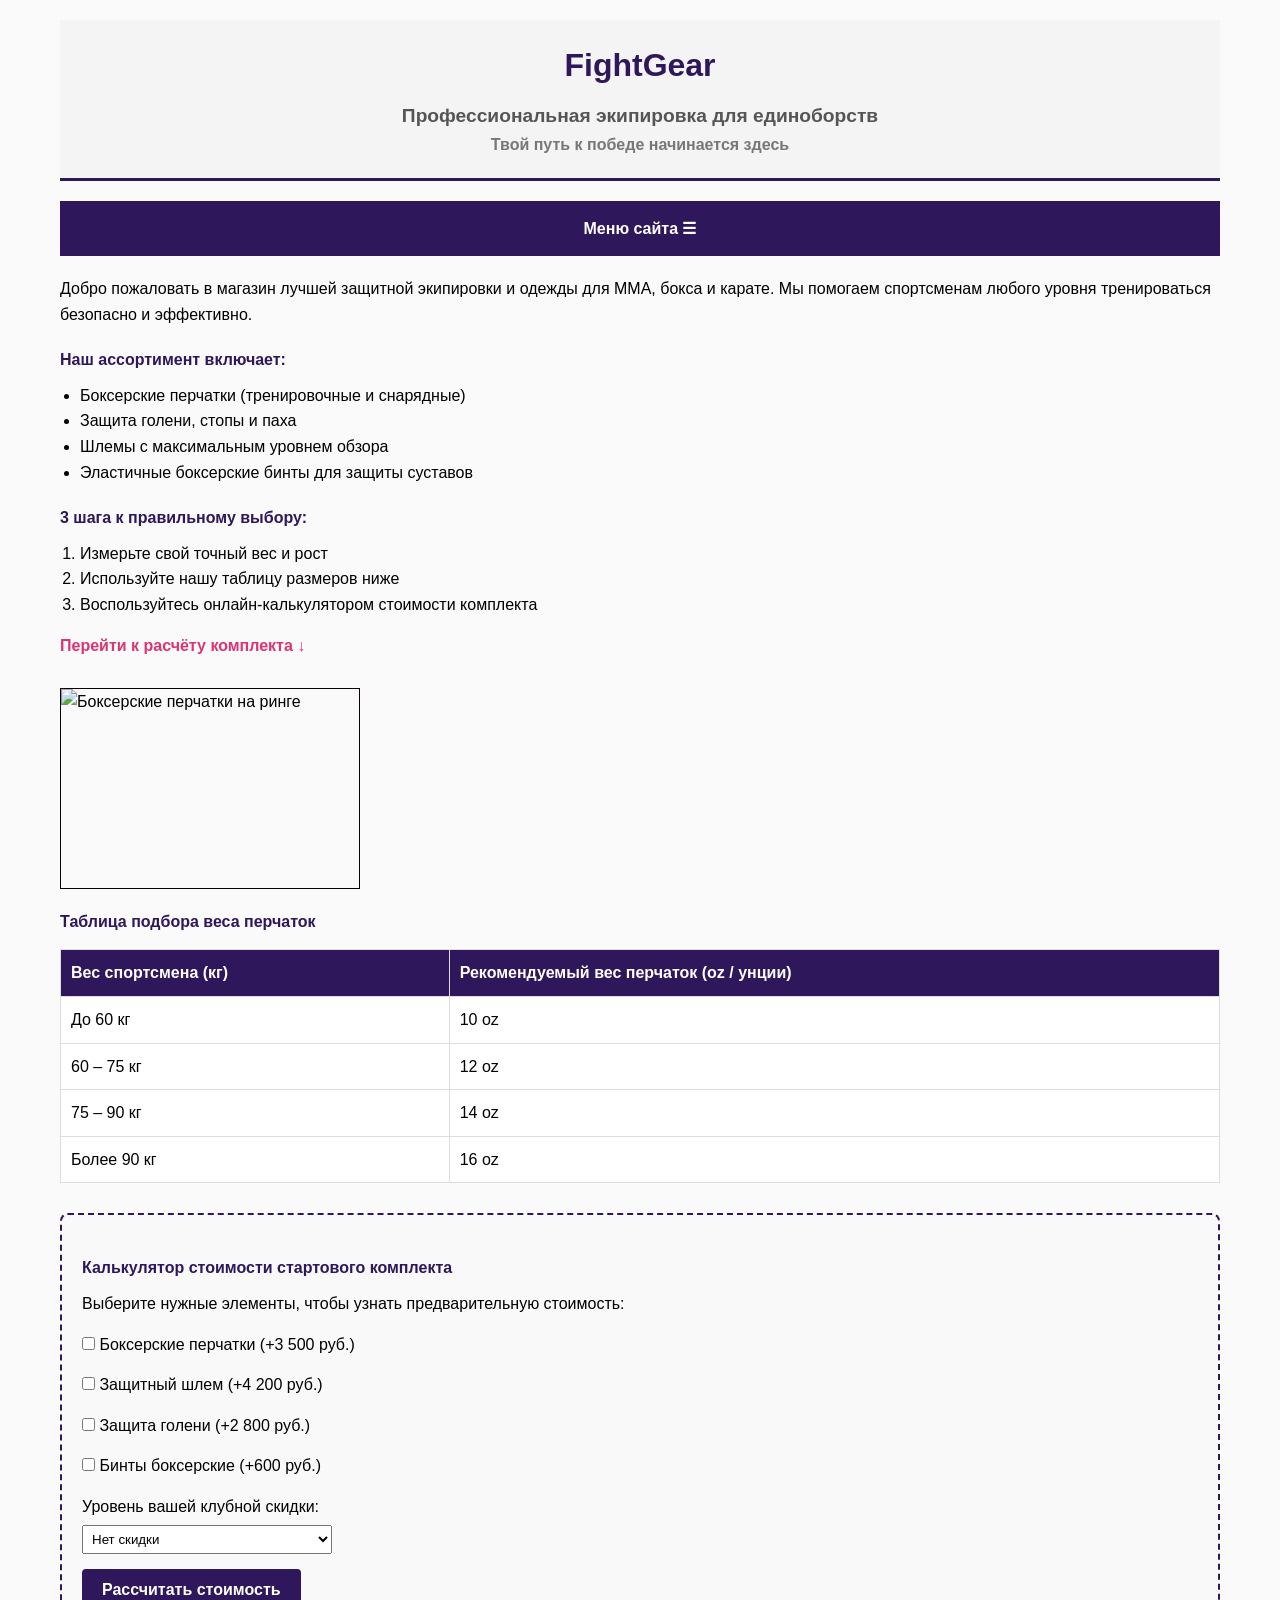
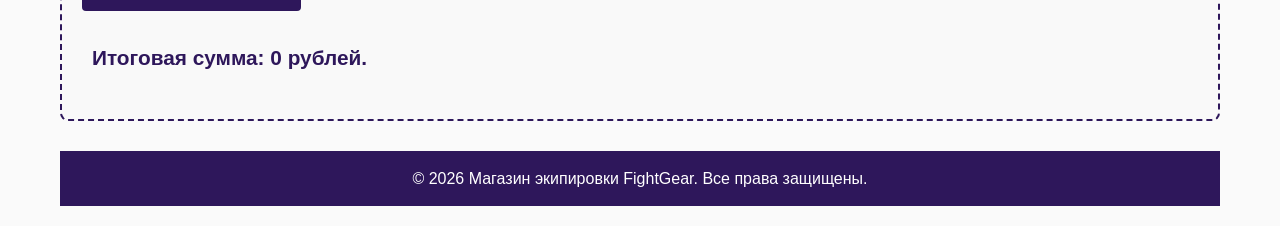
==== index.html @ 1c25ece9 "Initial commit: Магазин экипировки FightGear" ====
<!DOCTYPE html>
<html lang="ru">
<head>
    <meta charset="UTF-8">
    <meta name="viewport" content="width=device-width, initial-scale=1.0">
    <title>FightGear — Магазин экипировки для единоборств</title>
    <link rel="stylesheet" href="style.css">
</head>
<body>
    <header>
        <h1>FightGear</h1>
        <h2>Профессиональная экипировка для единоборств</h2>
        <h3>Твой путь к победе начинается здесь</h3>
    </header>
    
    <nav>
        <div class="menu-container">
            <span class="menu-title">Меню сайта ☰</span>
            <div class="dropdown-menu">
                <a href="index.html">Главная</a>
                <a href="catalog.html">Каталог товаров</a>
                <a href="contacts.html">Контакты</a>
            </div>
        </div>
    </nav>
    
    <main>
        <p>Добро пожаловать в магазин лучшей защитной экипировки и одежды для ММА, бокса и карате. Мы помогаем спортсменам любого уровня тренироваться безопасно и эффективно.</p>
        
        <h4>Наш ассортимент включает:</h4>
        <ul>
            <li>Боксерские перчатки (тренировочные и снарядные)</li>
            <li>Защита голени, стопы и паха</li>
            <li>Шлемы с максимальным уровнем обзора</li>
            <li>Эластичные боксерские бинты для защиты суставов</li>
        </ul>
        
        <h4>3 шага к правильному выбору:</h4>
        <ol>
            <li>Измерьте свой точный вес и рост</li>
            <li>Используйте нашу таблицу размеров ниже</li>
            <li>Воспользуйтесь онлайн-калькулятором стоимости комплекта</li>
        </ol>
        
        <a href="#calculator-section" class="promo-link">Перейти к расчёту комплекта ↓</a>
        
        <img src="https://pinimg.com" alt="Боксерские перчатки на ринге" width="300" height="200">
        
        <h4>Таблица подбора веса перчаток</h4>
        <table>
            <tr>
                <th>Вес спортсмена (кг)</th>
                <th>Рекомендуемый вес перчаток (oz / унции)</th>
            </tr>
            <tr>
                <td>До 60 кг</td>
                <td>10 oz</td>
            </tr>
            <tr>
                <td>60 – 75 кг</td>
                <td>12 oz</td>
            </tr>
            <tr>
                <td>75 – 90 кг</td>
                <td>14 oz</td>
            </tr>
            <tr>
                <td>Более 90 кг</td>
                <td>16 oz</td>
            </tr>
        </table>

        <!-- СЕКЦИЯ С КАЛЬКУЛЯТОРОМ -->
        <section id="calculator-section" class="calc-box">
            <h4>Калькулятор стоимости стартового комплекта</h4>
            <p>Выберите нужные элементы, чтобы узнать предварительную стоимость:</p>
            
            <form id="orderForm">
                <div class="form-group">
                    <label>
                        <input type="checkbox" id="gloves" value="3500"> Боксерские перчатки (+3 500 руб.)
                    </label>
                </div>
                <div class="form-group">
                    <label>
                        <input type="checkbox" id="helmet" value="4200"> Защитный шлем (+4 200 руб.)
                    </label>
                </div>
                <div class="form-group">
                    <label>
                        <input type="checkbox" id="shin" value="2800"> Защита голени (+2 800 руб.)
                    </label>
                </div>
                <div class="form-group">
                    <label>
                        <input type="checkbox" id="bandages" value="600"> Бинты боксерские (+600 руб.)
                    </label>
                </div>

                <div class="form-group">
                    <label for="discount">Уровень вашей клубной скидки:</label>
                    <select id="discount">
                        <option value="0">Нет скидки</option>
                        <option value="5">Студент / Новичок (5%)</option>
                        <option value="10">Карта клуба (10%)</option>
                    </select>
                </div>

                <button type="button" id="calcBtn">Рассчитать стоимость</button>
            </form>

            <div class="result-container">
                <p>Итоговая сумма: <span id="totalPrice">0</span> рублей.</p>
            </div>
        </section>
    </main>
    
    <footer>
        © 2026 Магазин экипировки FightGear. Все права защищены.
    </footer>

    <!-- Подключаем JavaScript файл -->
    <script src="script.js"></script>
</body>
</html>
---- style.css ----
/* --- СБРОС СТИЛЕЙ И БАЗОВЫЕ НАСТРОЙКИ --- */
* {
    margin: 0;
    padding: 0;
    box-sizing: border-box;
}
body {
    font-family: Arial, sans-serif;
    line-height: 1.6;
    max-width: 1200px;
    margin: 0 auto;
    padding: 20px;
    background-color: #fafafa;
}

/* --- ШАПКА САЙТА (HEADER) --- */
header {
    background-color: #f4f4f4;
    padding: 20px;
    margin-bottom: 20px;
    text-align: center;
    border-bottom: 3px solid #2e175b;
}
header h1 {
    margin-bottom: 10px;
    color: #2e175b;
}
header h2 {
    font-size: 1.2em;
    color: #555;
}
header h3 {
    font-size: 1em;
    color: #777;
}

/* --- НАВИГАЦИЯ И ВЫПАДАЮЩЕЕ МЕНЮ --- */
nav {
    background-color: #2e175b;
    color: white;
    padding: 15px;
    margin-bottom: 20px;
    text-align: center;
    position: relative;
}
.menu-container {
    display: inline-block;
    cursor: pointer;
    position: relative;
    padding-bottom: 15px; /* Создает невидимый мостик, чтобы меню не закрывалось при движении мыши */
    margin-bottom: -15px; /* Компенсирует отступ, чтобы навигация не растягивалась */
}
.menu-title {
    font-weight: bold;
}
.dropdown-menu {
    display: none;
    position: absolute;
    left: 50%;
    transform: translateX(-50%);
    background-color: #2e175b;
    width: 200px;
    box-shadow: 0px 8px 16px rgba(0,0,0,0.2);
    z-index: 10;
    top: 100%; /* Меню открывается ровно под заголовком без зазоров */
    border-radius: 0 0 5px 5px;
}
.dropdown-menu a {
    color: white;
    padding: 12px 16px;
    text-decoration: none;
    display: block;
    border-top: 1px solid #452583;
}
.dropdown-menu a:hover {
    background-color: #db3474;
}
/* Показываем меню при наведении мыши */
.menu-container:hover .dropdown-menu {
    display: block;
}

/* --- ОСНОВНОЙ КОНТЕНТ (MAIN) --- */
main {
    margin-bottom: 20px;
}
main p {
    margin-bottom: 15px;
}
main h4 {
    margin: 20px 0 10px 0;
    color: #2e175b;
}
ol, ul {
    margin-left: 20px;
    margin-bottom: 15px;
}

/* Ссылки */
a {
    color: #db3474;
    text-decoration: none;
}
a:hover {
    text-decoration: underline;
}
.promo-link {
    display: inline-block;
    margin-bottom: 15px;
    font-weight: bold;
}

/* Изображения */
img {
    display: block;
    margin: 15px 0;
    border: 1px solid #0b0005;
    max-width: 100%;
    height: auto;
}

/* Таблицы */
table {
    width: 100%;
    border-collapse: collapse;
    margin: 15px 0;
    background-color: white;
}
th {
    background-color: #2e175b;
    color: white;
    font-weight: bold;
}
th, td {
    border: 1px solid #ddd;
    padding: 10px;
    text-align: left;
}

/* --- СЕКЦИЯ КАЛЬКУЛЯТОРА С АНИМАЦИЯМИ --- */
.calc-box {
    background-color: #f9f9f9;
    padding: 20px;
    border: 2px dashed #2e175b;
    border-radius: 8px;
    margin-top: 30px;
    
    /* Плавное появление формы снизу вверх при загрузке страницы */
    animation: fadeInUp 0.8s ease-out forwards;
    opacity: 0; /* Изначально скрыта для анимации */
}

/* Ключевые кадры для появления формы */
@keyframes fadeInUp {
    from {
        opacity: 0;
        transform: translateY(20px); /* Смещение вниз */
    }
    to {
        opacity: 1;
        transform: translateY(0); /* Возврат на исходное место */
    }
}

.form-group {
    margin-bottom: 15px;
}
.form-group label {
    display: block;
    cursor: pointer;
    transition: color 0.2s ease;
}
/* Подсветка текста пунктов при наведении курсора */
.form-group label:hover {
    color: #db3474;
}
.form-group select {
    padding: 5px;
    margin-top: 5px;
    width: 100%;
    max-width: 250px;
}

/* Кнопка расчета с плавной анимацией смены цвета */
#calcBtn {
    background-color: #2e175b;
    color: white;
    padding: 12px 20px;
    border: none;
    border-radius: 4px;
    cursor: pointer;
    font-size: 1em;
    font-weight: bold;
    /* Плавный переход цвета фона за 0.4 секунды и легкое сжатие при клике */
    transition: background-color 0.4s ease, transform 0.2s ease; 
}
#calcBtn:hover {
    background-color: #db3474; /* Плавный переход из фиолетового в розовый */
}
#calcBtn:active {
    transform: scale(0.95); /* Легкий эффект нажатия при клике */
}

/* Блок результата */
.result-container {
    margin-top: 20px;
    padding: 10px;
    border-radius: 6px;
    font-size: 1.3em;
    font-weight: bold;
    color: #2e175b;
    display: inline-block;
    transition: all 0.3s ease;
}

/* Класс анимации, который будет добавляться через JavaScript в момент клика */
.flash-animation {
    animation: neonPulse 0.5s ease-out;
}

/* Эффект неонового пульса для цифр */
@keyframes neonPulse {
    0% {
        transform: scale(1);
        text-shadow: none;
    }
    50% {
        transform: scale(1.1); /* Легкое увеличение текста */
        text-shadow: 0 0 10px #db3474, 0 0 20px #2e175b; /* Вспышка свечения */
        color: #db3474;
    }
    100% {
        transform: scale(1);
        text-shadow: none;
    }
}

/* --- ПОДВАЛ (FOOTER) --- */
footer {
    background-color: #2e175b;
    color: white;
    padding: 15px;
    text-align: center;
    margin-top: 30px;
}
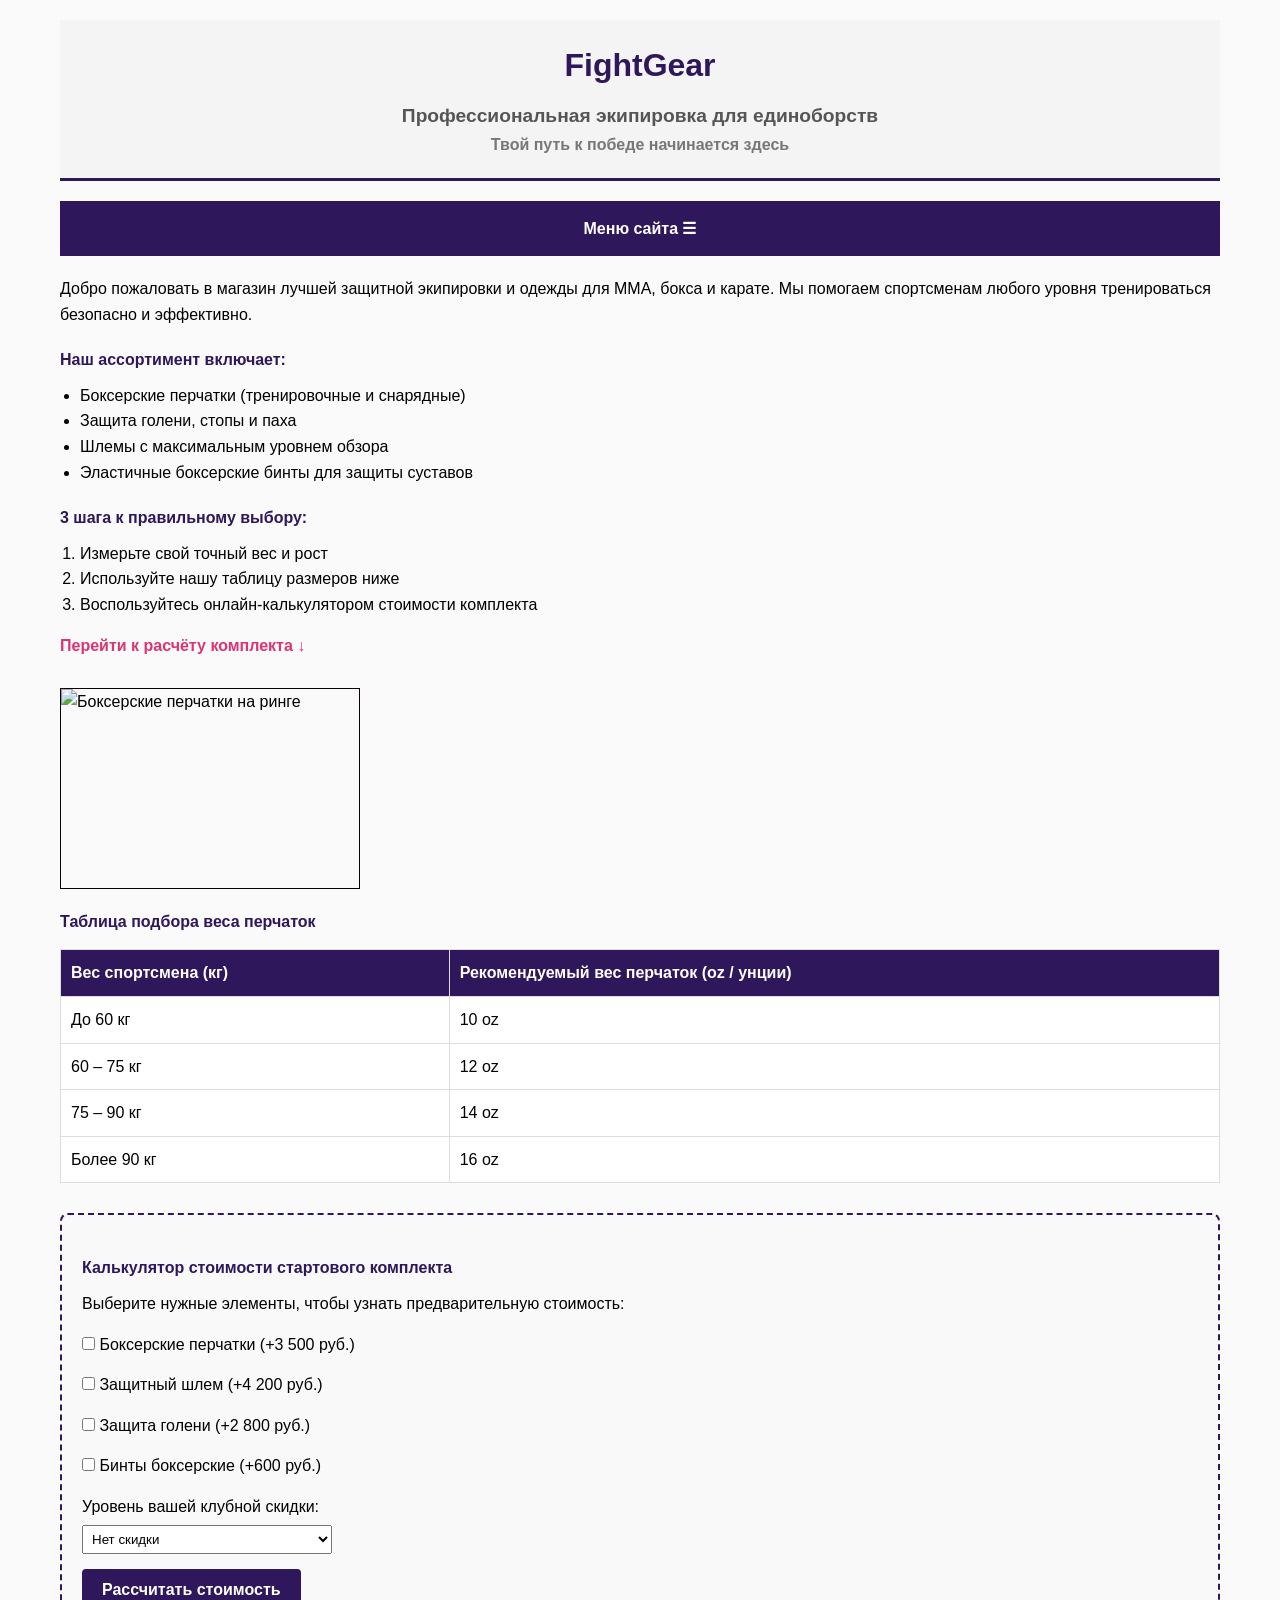
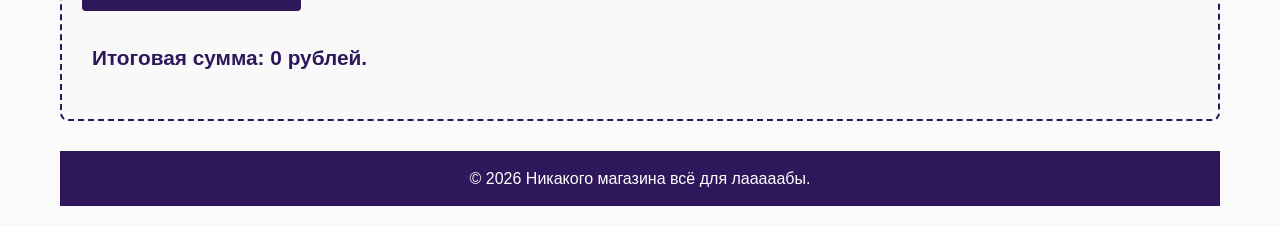
==== commit 3b0af651: "Update footer text in development branch" ====
--- a/index.html
+++ b/index.html
@@ -116,7 +116,7 @@
     </main>
     
     <footer>
-        © 2026 Магазин экипировки FightGear. Все права защищены.
+        © 2026 Никакого магазина всё для лааааабы.
     </footer>
 
     <!-- Подключаем JavaScript файл -->
